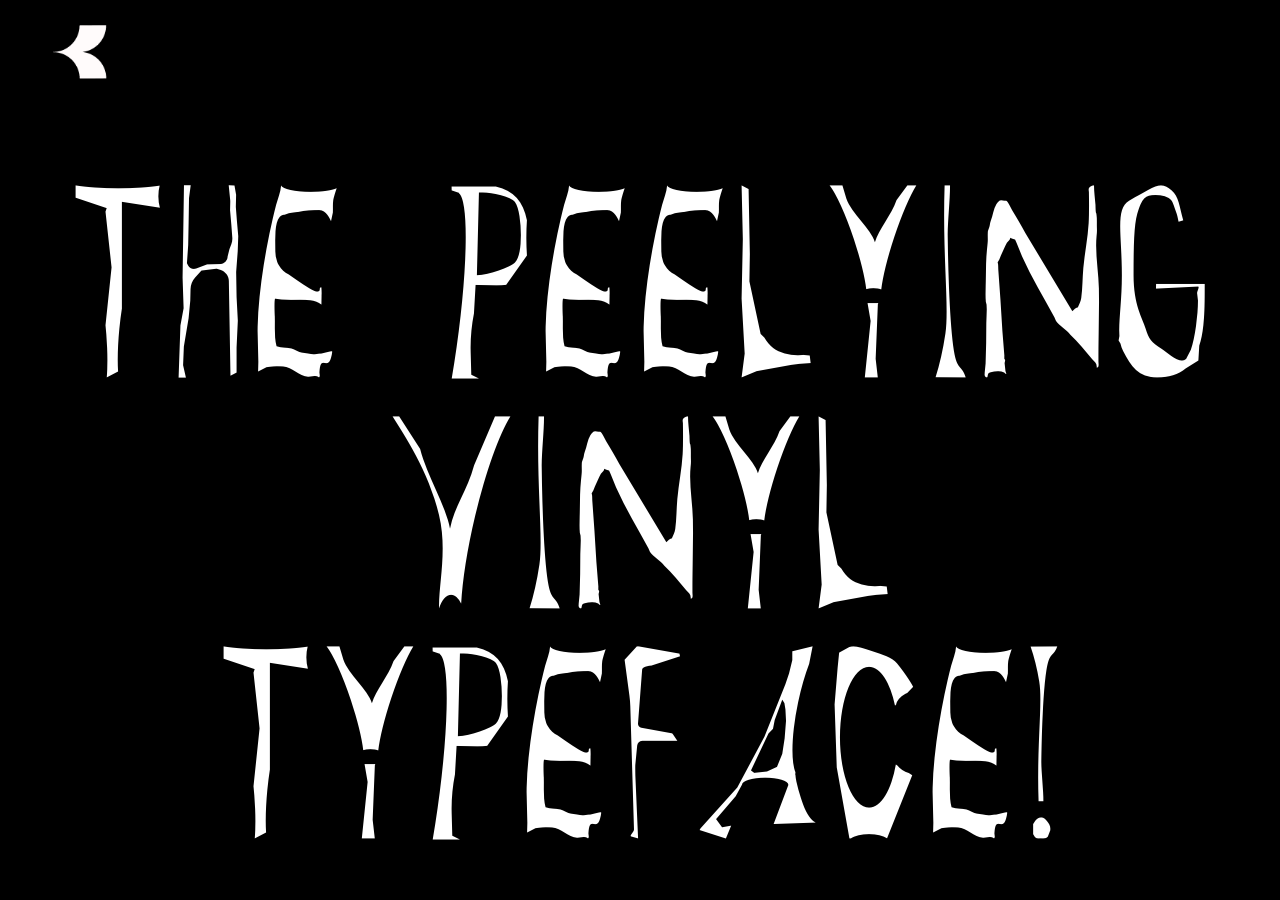
==== index.html @ 18e34623 "Initial commit" ====
<!DOCTYPE html>
<html lang="en">
<head>
  <meta charset="UTF-8">
  <meta name="viewport" content="width=device-width, initial-scale=1">
  <title>PeelMEE</title>
  <style>
    @font-face {
      font-family: "PeelMEE";
      src: url("fonts/PEELMETYPE.otf") format("woff2"),
           url("fonts/PEELMETYPE.otf") format("opentype"),
           url("fonts/PEELMETYPE.otf") format("truetype");
      font-display: swap;
    }

    html, body {
      margin: 0;
      min-height: 100%;
      color: #ffffff;
    }

    body {
    
  background-color: #000;
}             /* stays still behind the text */
    

    .type {
  box-sizing: border-box;
  display: flex;
  align-items: flex-start;          /* top of the page instead of the middle */
  justify-content: center;          /* keeps it centered left to right */
  padding: clamp(8px, 4vh, 48px) clamp(16px, 4vw, 48px) 0;   /* first number = distance from the top */
}

    #text {
      width: 100%;
      margin: 0;
      font-family: "PeelMEE", system-ui, sans-serif;
      font-weight: normal;
      font-size: clamp(56px, 15vw, 280px);
      line-height: 1.2;
      text-align: center;
      text-transform: none;
      overflow-wrap: break-word;
      outline: none;
      cursor: text;
    }

    /* iPhones ignore fixed backgrounds, so let it scroll there */
    @media (hover: none) {
      body { background-attachment: scroll; }
    }
  </style>
</head>
<body>
<a href="ref.html" style="display:inline-block; margin:0 clamp(12px,3vw,32px) 24px; line-height:0;">
    <img src="images/backbutton1.png" alt="Back" style="width:clamp(40px, 8vw, 120px); height:auto; display:block;">
  </a>
  

  <main class="type">
    <h1 id="text" contenteditable="true" spellcheck="false">The Peelying vinyl Typeface!</h1>
  </main>

</body>
</html>
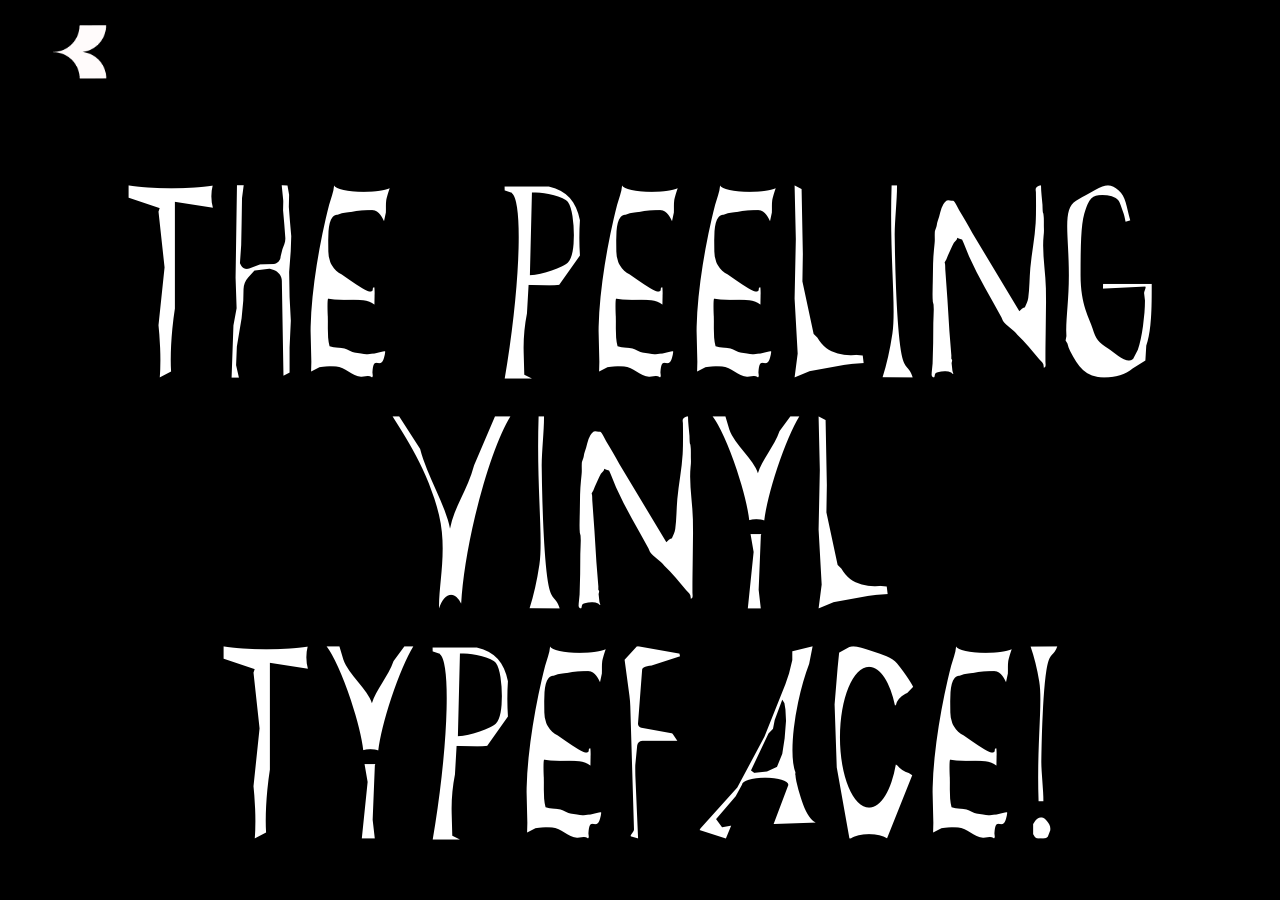
==== commit 2cf085b2: "gogo" ====
--- a/index.html
+++ b/index.html
@@ -60,7 +60,7 @@
   
 
   <main class="type">
-    <h1 id="text" contenteditable="true" spellcheck="false">The Peelying vinyl Typeface!</h1>
+    <h1 id="text" contenteditable="true" spellcheck="false">The Peeling vinyl Typeface!</h1>
   </main>
 
 </body>
